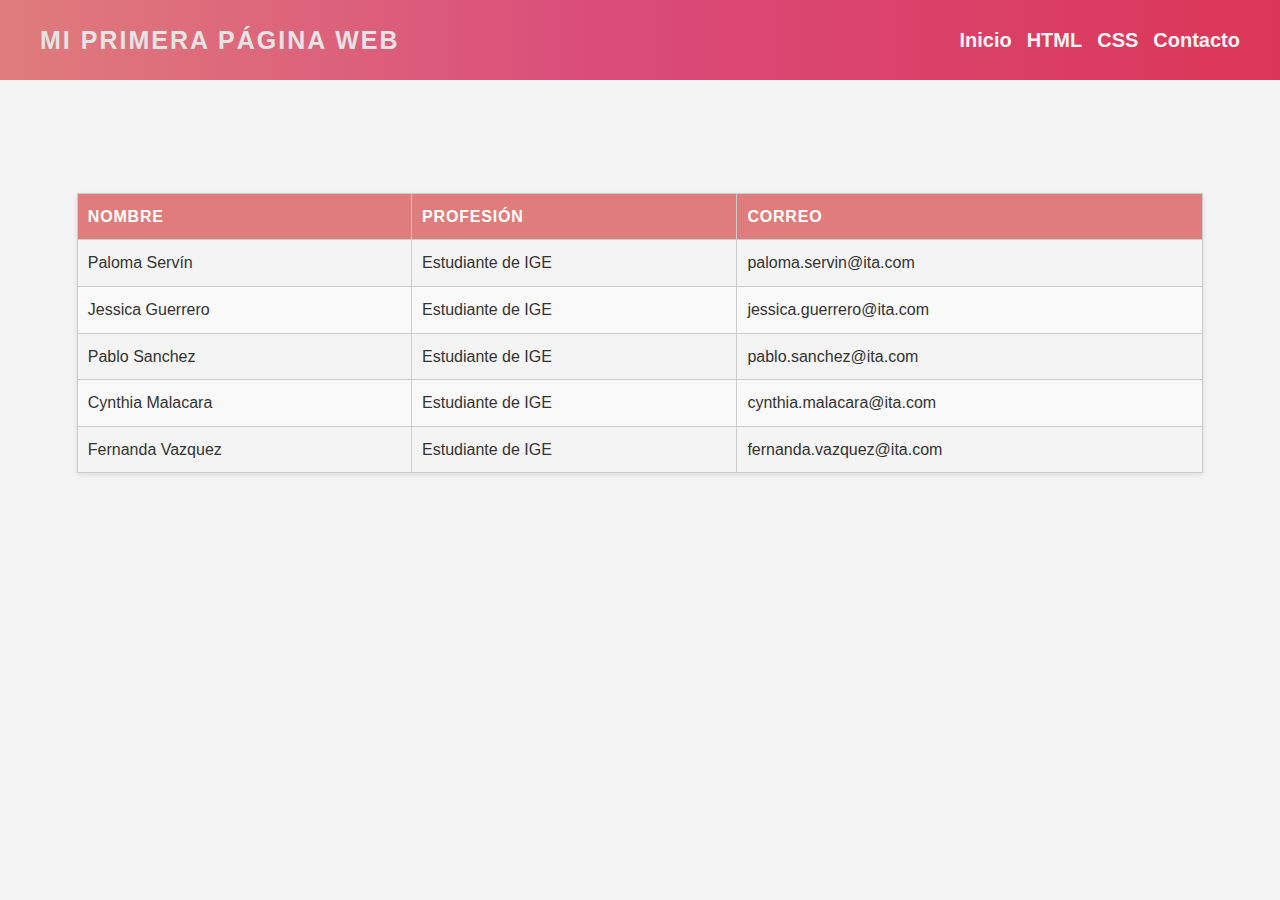
==== contacto.html @ b8df4e9e "first commit" ====
<!DOCTYPE html>
<html lang="en">

<head>
    <meta charset="UTF-8">
    <meta name="viewport" content="width=device-width, initial-scale=1.0">

    <link href="style.css" rel="stylesheet" type="text/css" />
    <title>Mi primera página web</title>
</head>

<body>
    <header id="home" class="header">

        <h2>Mi primera página web</h2>
        <nav class="nav">
            <ul>
                <li><a href="index.html">Inicio</a></li>
                <li><a href="html.html">HTML</a></li>
                <li><a href="css.html">CSS</a></li>
                <li><a href="contacto.html">Contacto</a></li>
            </ul>
        </nav>
    </header>

    <main>
        <table>
            <thead>
                <tr>
                    <th>Nombre</th>
                    <th>Profesión</th>
                    <th>Correo</th>
                </tr>
            </thead>
            <tbody>
                <tr>
                    <td>Paloma Servín</td>
                    <td>Estudiante de IGE</td>
                    <td>paloma.servin@ita.com</td>
                </tr>
                <tr>
                    <td>Jessica Guerrero</td>
                    <td>Estudiante de IGE</td>
                    <td>jessica.guerrero@ita.com</td>
                </tr>
                <tr>
                    <td>Pablo Sanchez</td>
                    <td>Estudiante de IGE</td>
                    <td>pablo.sanchez@ita.com</td>
                </tr>
                <tr>
                    <td>Cynthia Malacara</td>
                    <td>Estudiante de IGE</td>
                    <td>cynthia.malacara@ita.com</td>
                </tr>
                <tr>
                    <td>Fernanda Vazquez</td>
                    <td>Estudiante de IGE</td>
                    <td>fernanda.vazquez@ita.com</td>
                </tr>
            </tbody>
        </table>

    </main>




</body>

</html>
---- style.css ----
/* Reset CSS */
* {
    margin: 0;
    padding: 0;
    box-sizing: border-box;
}

html, body {
    height: 100%;
    font-family: Arial, sans-serif;
}

body {
    line-height: 1.6;
    background-color: #f4f4f4;
    color: #333;
}

a {
    text-decoration: none;
    color: inherit;
}

ul {
    list-style: none;
}

img {
    max-width: 100%;
    height: auto;
}

/* mis estilos */
.header {
    background: rgb(223, 124, 124);
    background: linear-gradient(90deg, rgba(223, 124, 124, 1) 0%, rgba(218, 76, 122, 1) 47%, rgba(219, 54, 88, 1) 100%);
    display: flex;
    justify-content: space-between;
    align-items: center;
    padding: 20px 40px;
}

.header h2 {
    color: #e4e4e4;
    font-size: 25px;
    font-weight: 800;
    text-transform: uppercase;
    letter-spacing: 2px;
}

.nav ul {
    display: flex;
    gap: 15px;
}

.nav ul li {
    color: #f4f4f4;
    font-size: 20px;
    font-weight: 600;
}

.nav ul li:hover {
    color: #d4bd56;
    cursor: pointer;

    transition: 0.3s;
}

.hero {
    display: flex;
    padding: 3% 6%;
    gap: 5%;
    justify-content: space-between;
    align-items: top;
    height: 60vh;
}

.hero-img, .hero-text {
    width: 50%;
}

.hero-img img {
    width: 100%;
    height: 100%;
    border-radius: 20px;
}

.hero-text h2 {
    font-size: 30px;
    font-weight: 600;
    color: #1c1c1c;
    text-transform: uppercase;
}

.hero-text p {
    font-size: 18px;
    color: #3a3a3a;
    margin-top: 16px;
    text-align: justify;
}

.hero-text {
    position: relative;
}

.hero-text button {
    position: absolute;
    left: 0;
    background-color: rgba(223, 124, 124, 1);
    color: #fff;
    padding: 20px 100px;
    border: none;
    border-radius: 40px;
    margin-top: auto;
    bottom: 0;
    font-weight: 800;
    font-size: 18px;
    cursor: pointer;
    transition: 0.3s;
    letter-spacing: 2px;
    text-transform: uppercase;
}

main {
    padding: 1% 6%;
}

.border {
    border: 2px solid #eccaca;
    width: 100%;
    height: 2px;
    display: block;
}

.intro {
    padding: 3% 0;
    text-align: justify;
    font-size: 18px;
    color: #3a3a3a;
    line-height: 1.8;
    font-weight: 400;
}

.container {
    width: 100%;
    display: flex;
    justify-content: center;
    align-items: center;
    height: 80vh;
    background-color: #c09e8c;
}

table {
    border-collapse: collapse;
    width: 100%;
    font-family: Arial, sans-serif;
    box-shadow: 0 2px 5px rgba(0, 0, 0, 0.1);
    margin-top: 100px;
}

th, td {
    border: 1px solid #ccc;
    padding: 10px;
    text-align: left;
}

th {
    background: rgb(223, 124, 124);
    color: #fff;
    text-transform: uppercase;
    letter-spacing: 0.05em;

}

tr:nth-child(even) {
    background-color: #f9f9f9;
}

tr:hover {
    background-color: #e6f2ff;
}
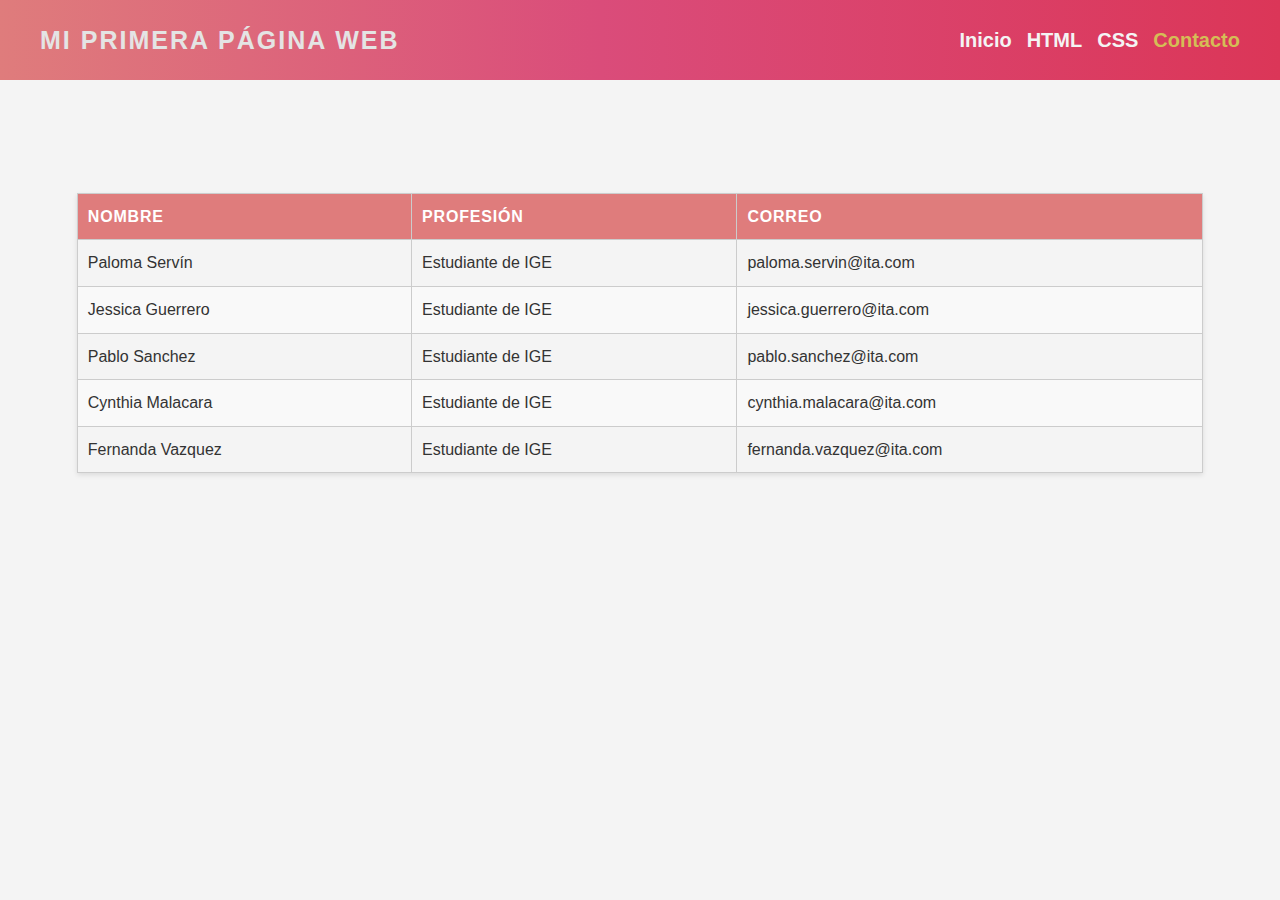
==== commit 33c53237: "actualizacion 2" ====
--- a/contacto.html
+++ b/contacto.html
@@ -18,7 +18,7 @@
                 <li><a href="index.html">Inicio</a></li>
                 <li><a href="html.html">HTML</a></li>
                 <li><a href="css.html">CSS</a></li>
-                <li><a href="contacto.html">Contacto</a></li>
+                <li><a href="contacto.html" class="selected">Contacto</a></li>
             </ul>
         </nav>
     </header>
--- a/style.css
+++ b/style.css
@@ -28,6 +28,10 @@
 img {
     max-width: 100%;
     height: auto;
+}
+
+.selected {
+    color: #d4bd56;
 }
 
 /* mis estilos */
